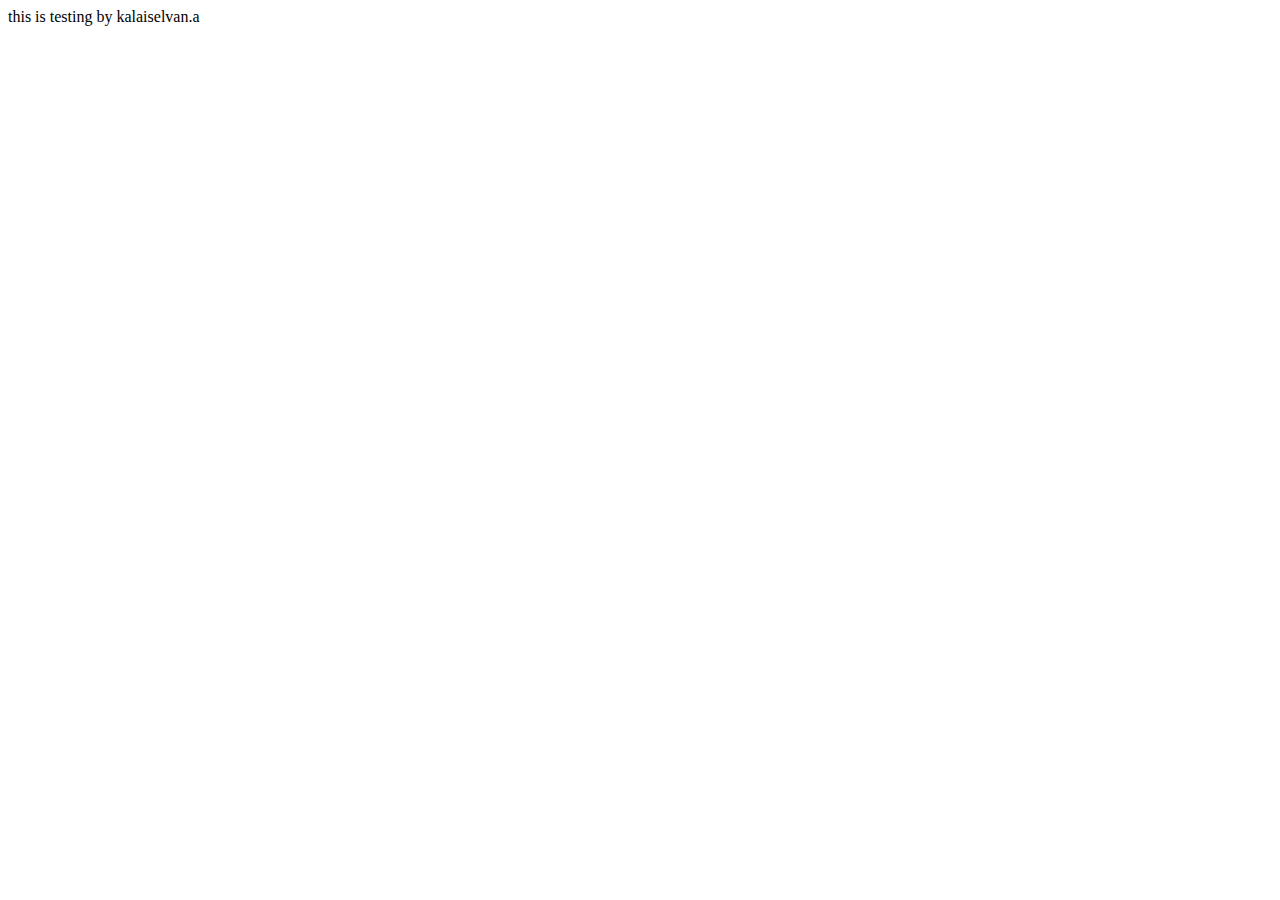
==== src/main/resources/templates/index.html @ 325a040c "initial commit" ====
<!DOCTYPE html>
<html lang="en" xmlns:th="http://www.thymeleaf.org">
<head th:replace="templates :: header">
</head>
<body>
this is testing by kalaiselvan.a

<span th:replace="templates :: script_include"></span>
<span th:replace="templates :: footer"></span>
</body>
</html>
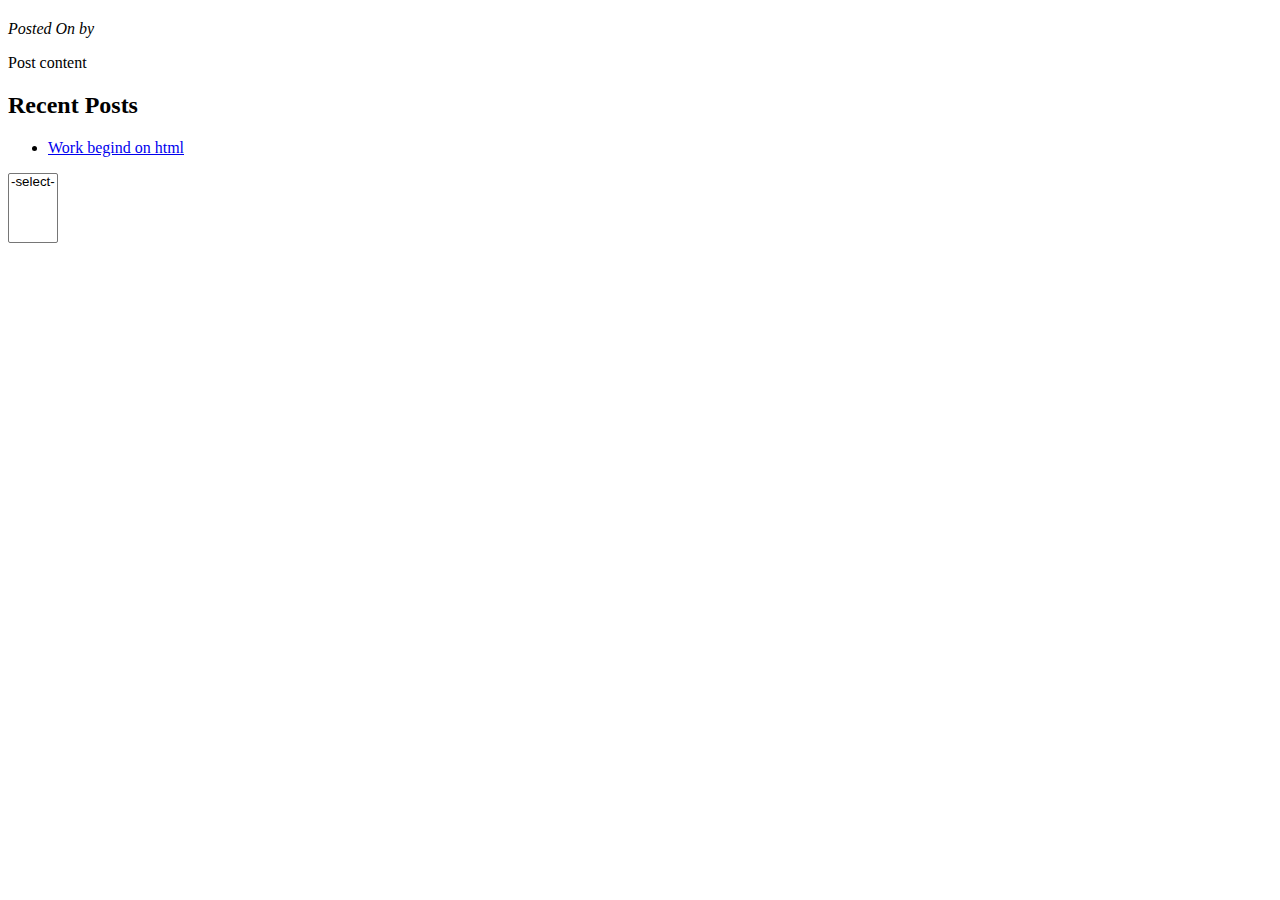
==== commit 98557812: "initial commit" ====
--- a/src/main/resources/templates/index.html
+++ b/src/main/resources/templates/index.html
@@ -1,11 +1,72 @@
 <!DOCTYPE html>
+
 <html lang="en" xmlns:th="http://www.thymeleaf.org">
 <head th:replace="templates :: header">
 </head>
 <body>
-this is testing by kalaiselvan.a
+<span th:replace="layout :: site-header"></span>
+<div class="container_1">
+    <div class="row" style="marign:0px 0px">
+        <div class="col-md-12">
+            <div class="panel panel-primary">
+                <!--<div class="panel-heading">Posts</div>-->
+                <div class="panel-body">
+                    <div class="col-md-10">
+                        <div class="table-responsive">
+                            <article class="well" th:each="p : ${last3Post}">
+                                <h2 class="title" th:text="${p.title}"></h2>
+                                <div class="date">
+                                    <i>Posted On</i>
+                                    <span th:text="${#dates.format(p.date,'dd/MM/yyyy')}"></span>
+                                    <span th:if="${p.author}" th:remove="tag">
+                            <i>by</i>
+                            <span th:text="${p.author.fullName!=null ? p.author.fullName : p.author.username}">
+
+                            </span>
+                        </span>
+                                </div>
+                                <p class="content" th:utext="${p.body}">Post content</p>
+                            </article>
+                        </div>
+                    </div>
+                    <div class="col-md-2">
+                        <aside>
+                            <h2>Recent Posts</h2>
+                            <ul>
+                                <li th:each="p : ${last5Post}"><a href="#" th:text="${p.title}"
+                                                                  th:href="@{/posts/view/{id}/(id=${p.id})}"> Work
+                                    begind on
+                                    html</a>
+                                </li>
+                            </ul>
+                        </aside>
+                    </div>
+                </div>
+                <div>
+
+                    <script th:utext="'var data = ' + ${last5Post}"></script>
+                    <script>
+                        console.log(data);
+                    </script>
+                    <select multiple="multiple" name="selectedChargesList" id="selectedChargesList">
+                        <option value="">-select-</option>
+                        <option th:each="post:${last5Post}"
+                                th:selected="${last3Post.contains(post)}"
+                                th:value="${post.id}"
+                                th:text="${post.title}"></option>
+                    </select>
+                </div>
+            </div>
+        </div>
+    </div>
+</div>
 
 <span th:replace="templates :: script_include"></span>
 <span th:replace="templates :: footer"></span>
+
+<script>
+    var demo1 = $('select[name="selectedChargesList"]').bootstrapDualListbox();
+    //console.log($("#selectedChargesList").val());
+</script>
 </body>
 </html>